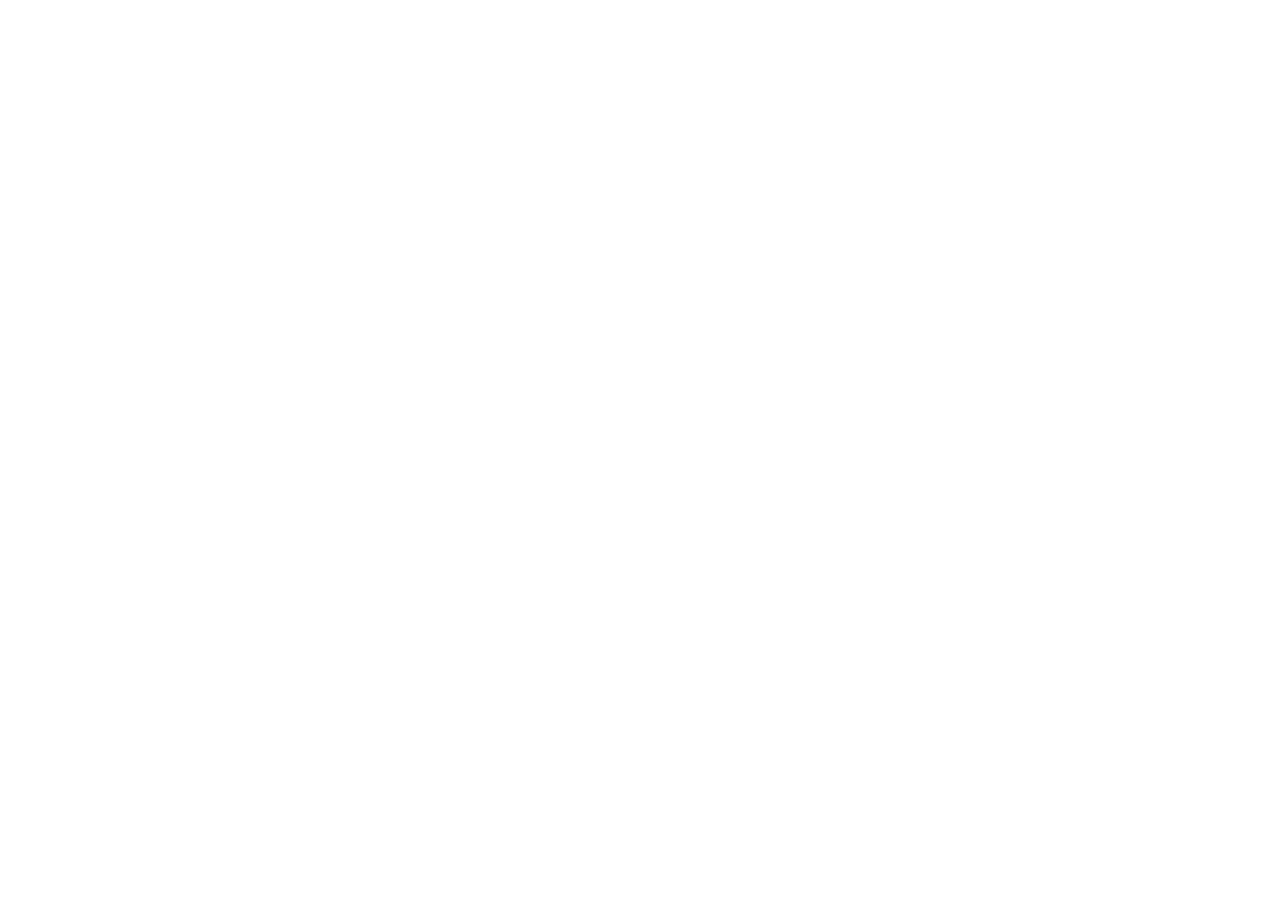
==== src/main/webApp/accountInfo.html @ 81b53baf "sprint2 commit and push" ====
<!DOCTYPE html>
<html lang="en">
<head>
    <meta charset="UTF-8">
    <meta http-equiv="X-UA-Compatible" content="IE=edge">
    <meta name="viewport" content="width=device-width, initial-scale=1.0">
    <title>Document</title>
</head>
<body>

    <header>

    </header>

    <main>

        <div id="likedReceptsView">


        </div>

    </main>

    <footer>

    </footer>

    
</body>
</html>
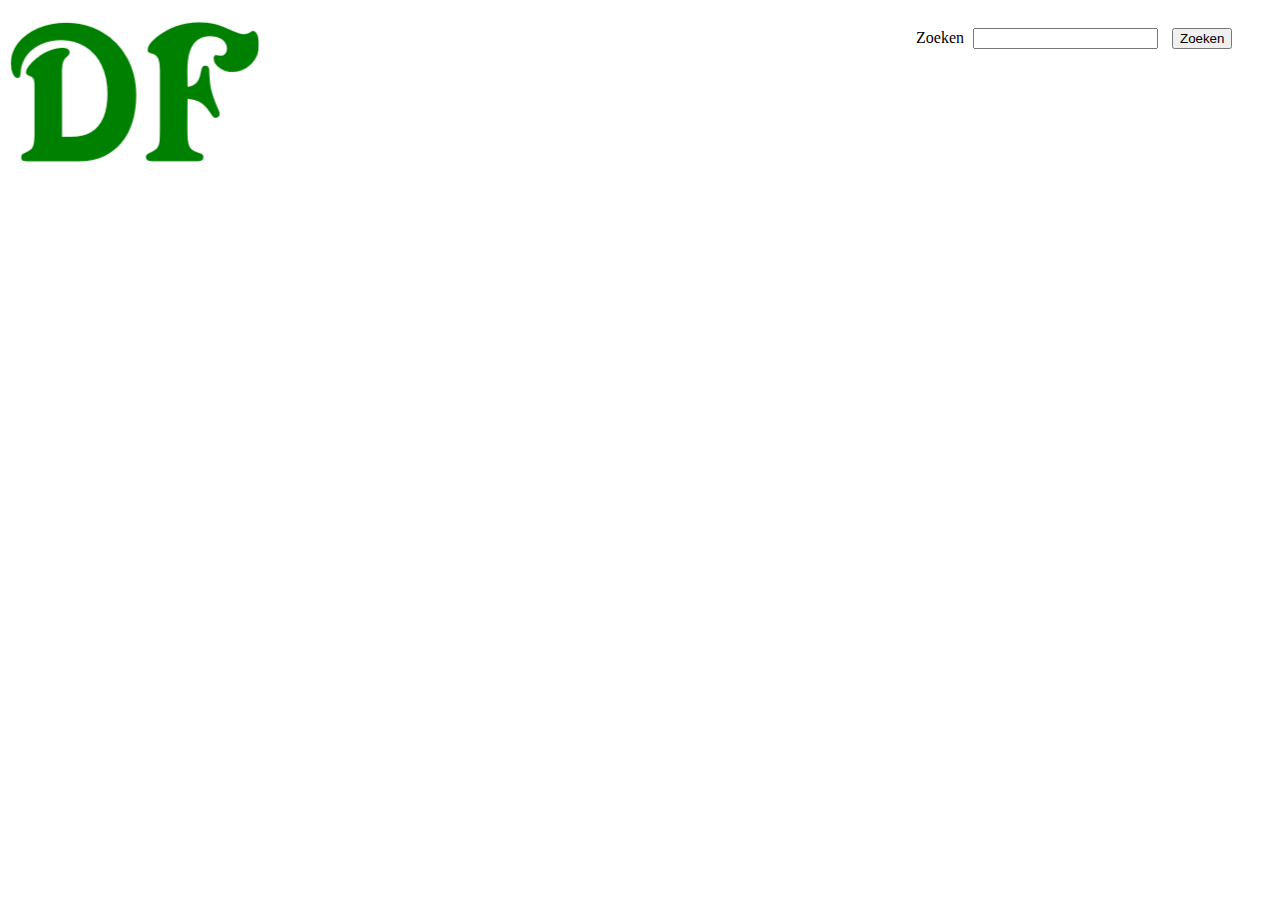
==== commit 78d4ea62: "sprint3 commit and push" ====
--- a/src/main/webApp/accountInfo.html
+++ b/src/main/webApp/accountInfo.html
@@ -4,17 +4,34 @@
     <meta charset="UTF-8">
     <meta http-equiv="X-UA-Compatible" content="IE=edge">
     <meta name="viewport" content="width=device-width, initial-scale=1.0">
-    <title>Document</title>
+    <script type="module" src="AccountInfoScripts.js"></script>
+    <link rel="stylesheet" type="text/css" href="style.css">
+
+    <title>Account informatie</title>
 </head>
 <body>
 
     <header>
+
+
+
+        <a href="index.html"><img src="DeliciuosFoodLogo.PNG" alt="DeliciuosFoodLogo"></a>
+        <label style="position: relative; left: 645px; bottom: 140px;" for="zoekOpdracht">Zoeken</label>
+        <input style="position: relative; left: 650px; bottom: 140px;" type="text" id="zoekOpdracht" name="zoekOpdracht">
+        <button style="position: relative; left: 660px; bottom: 140px;" type="submit">Zoeken</button>
+        <a style="position: relative; left:740px; bottom: 140px;" href="accountInfo.html" id="accountViewButton" class="types" > Account</a>
+        <a style="position: relative; left:750px; bottom: 140px;" href="inloggen.html" id="logInButton" class="types" > Inloggen</a>
+
+
 
     </header>
 
     <main>
 
         <div id="likedReceptsView">
+            <ul id="likedReceptsList">
+
+            </ul>
 
 
         </div>
--- a/src/main/webApp/style.css
+++ b/src/main/webApp/style.css
@@ -0,0 +1,75 @@
+
+
+
+.types:link, .types:visited {
+    background-color: white;
+    color: black;
+    border: 2px solid green;
+    padding: 10px 20px;
+    
+    text-align: center;
+    text-decoration: none;
+    display: inline-block;
+  }
+  
+  .types:hover, .types:active {
+    background-color: green;
+    color: white;
+  }
+  .restaurant {
+    position: relative;
+    display: flex;
+    flex-direction: row;
+    background-color: #fff;
+    padding: 2px;
+    border-radius: 2px;
+    border: 1px solid #ebebeb;
+    cursor: pointer;
+    margin: 8px 0;
+    min-height: 120px;
+    overflow: hidden;
+}
+
+.container{
+  position: relative;
+    display: flex;
+    flex-direction: row;
+    background-color: #fff;
+    padding: 2px;
+    border-radius: 2px;
+    border: 1px solid #ebebeb;
+    cursor: pointer;
+    margin: 8px 0;
+    min-height: 120px;
+    overflow: hidden;
+
+  
+}
+
+.container-item{
+  color:black;
+}
+
+
+.homeBackground {
+  height: 50px;
+  width: 50%;
+}
+
+.homeBackground_img {
+  height: 100%;
+  width: 100%;
+  object-fit: cover;
+}
+
+
+.backk{
+  background-image: url('dfhomebackground.PNG');
+  background-repeat: no-repeat;
+  background-attachment: fixed;
+  background-size: cover;
+}
+
+.receptNaamm{
+
+}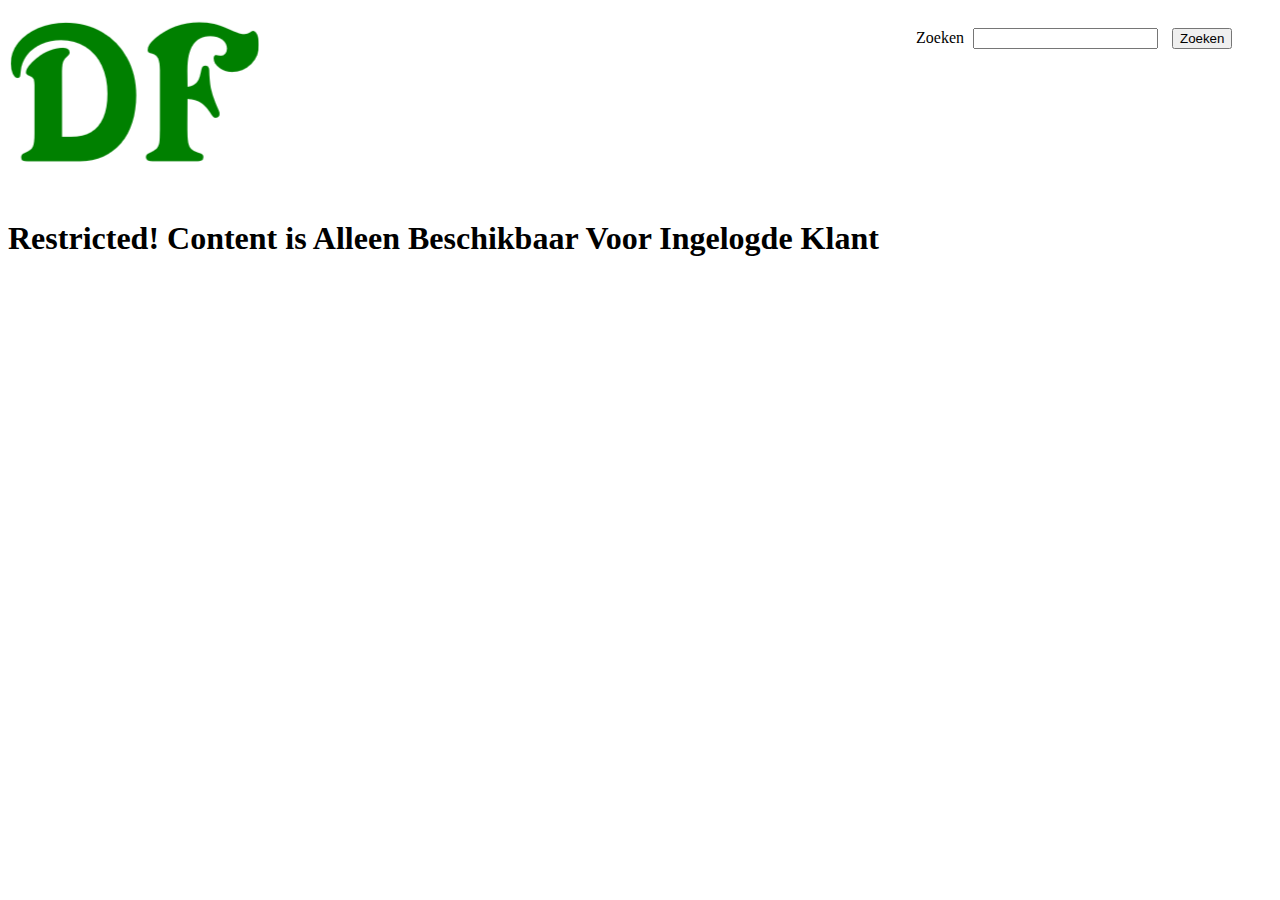
==== commit 1e1cd7bb: "sprint4 commit and push" ====
--- a/src/main/webApp/accountInfo.html
+++ b/src/main/webApp/accountInfo.html
@@ -20,16 +20,19 @@
         <input style="position: relative; left: 650px; bottom: 140px;" type="text" id="zoekOpdracht" name="zoekOpdracht">
         <button style="position: relative; left: 660px; bottom: 140px;" type="submit">Zoeken</button>
         <a style="position: relative; left:740px; bottom: 140px;" href="accountInfo.html" id="accountViewButton" class="types" > Account</a>
-        <a style="position: relative; left:750px; bottom: 140px;" href="inloggen.html" id="logInButton" class="types" > Inloggen</a>
+        <a style="position: relative; left:750px; bottom: 140px;" href="KiesRole.html" id="logInButton" class="types" > Inloggen</a>
 
 
 
     </header>
 
     <main>
+        <h2>Liked Recepts</h2>
 
         <div id="likedReceptsView">
             <ul id="likedReceptsList">
+
+
 
             </ul>
 
--- a/src/main/webApp/style.css
+++ b/src/main/webApp/style.css
@@ -72,4 +72,30 @@
 
 .receptNaamm{
 
-}+}
+
+
+.grid-container {
+  display: grid;
+  grid-template-columns: auto auto auto;
+  grid-gap: 10px;
+  background-color: #2196F3;
+  padding: 10px;
+}
+
+.grid-container > div {
+  background-color: rgba(255, 255, 255, 0.8);
+  text-align: center;
+  padding: 20px 0;
+  font-size: 30px;
+}
+
+.item1 {
+  grid-column-start: 1;
+  grid-column-end: 3;
+}
+
+.item2 {
+  grid-column-start: 3;
+  grid-column-end: 3;
+}
